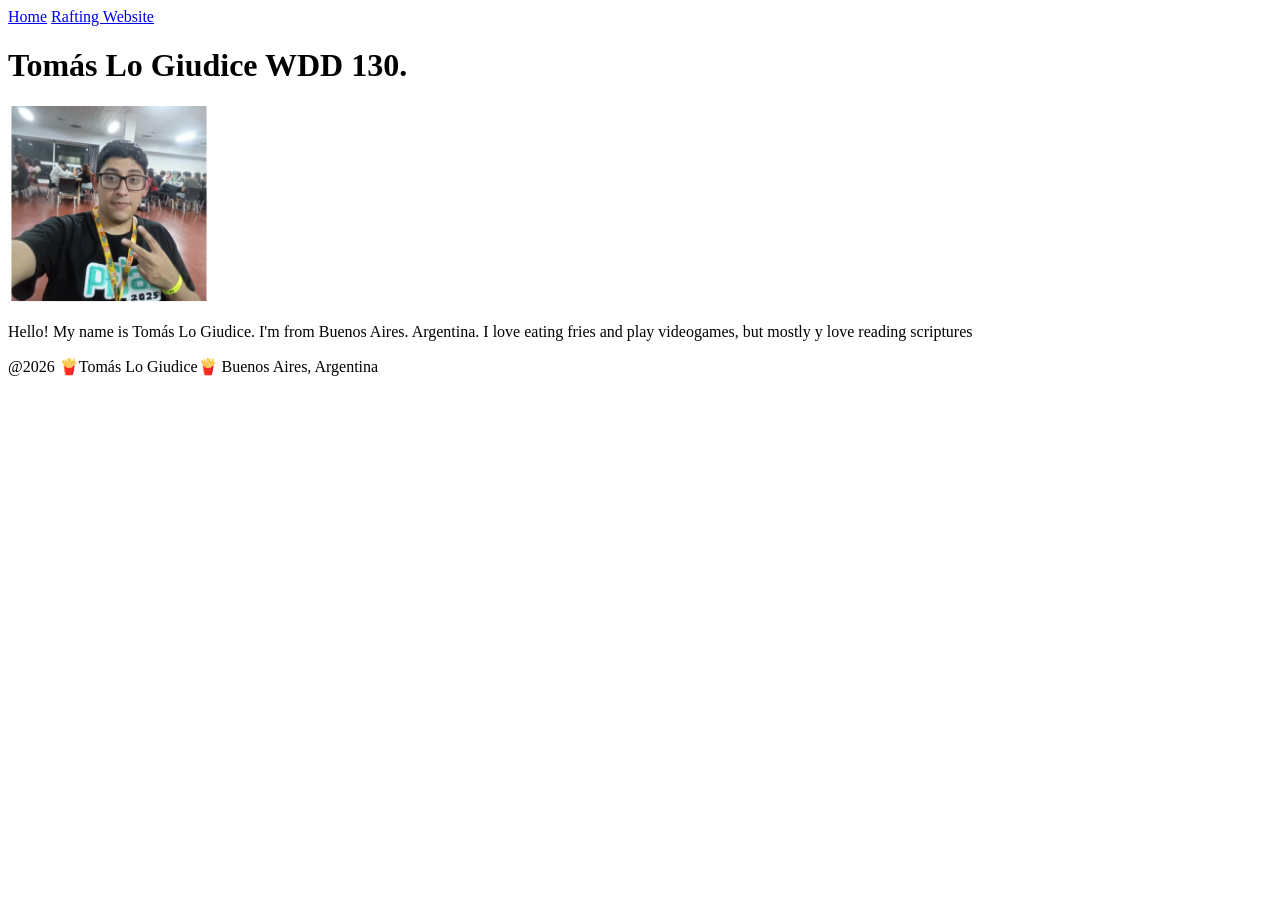
==== index.html @ 5fec117f "Push" ====
<!DOCTYPE html>
<html lang="en">
<head>
    <meta charset="UTF-8">
    <meta name="viewport" content="width=device-width, initial-scale=1.0">
    <title>Tomás Lo Giudice WDD 130 | Personal Homepage</title>
</head>
<body>
    <header>
        <nav>
            <a href="#">Home</a>
            <a href="wwr">Rafting Website</a>
        </nav>
    </header>
    <main>
    <h1>Tomás Lo Giudice WDD 130.</h1>
    <img src="images/Captura de pantalla 2025-09-02 200247.png" alt="Tomás Lo Giudice" width="200">
    <p>Hello! My name is Tomás Lo Giudice. I'm from Buenos Aires. Argentina. I love eating fries and play videogames, but mostly y love reading scriptures</p>
    </main>
    <footer>
        <p>@2026 🍟Tomás Lo Giudice🍟 Buenos Aires, Argentina</p>
    </footer>
</body>
</html>
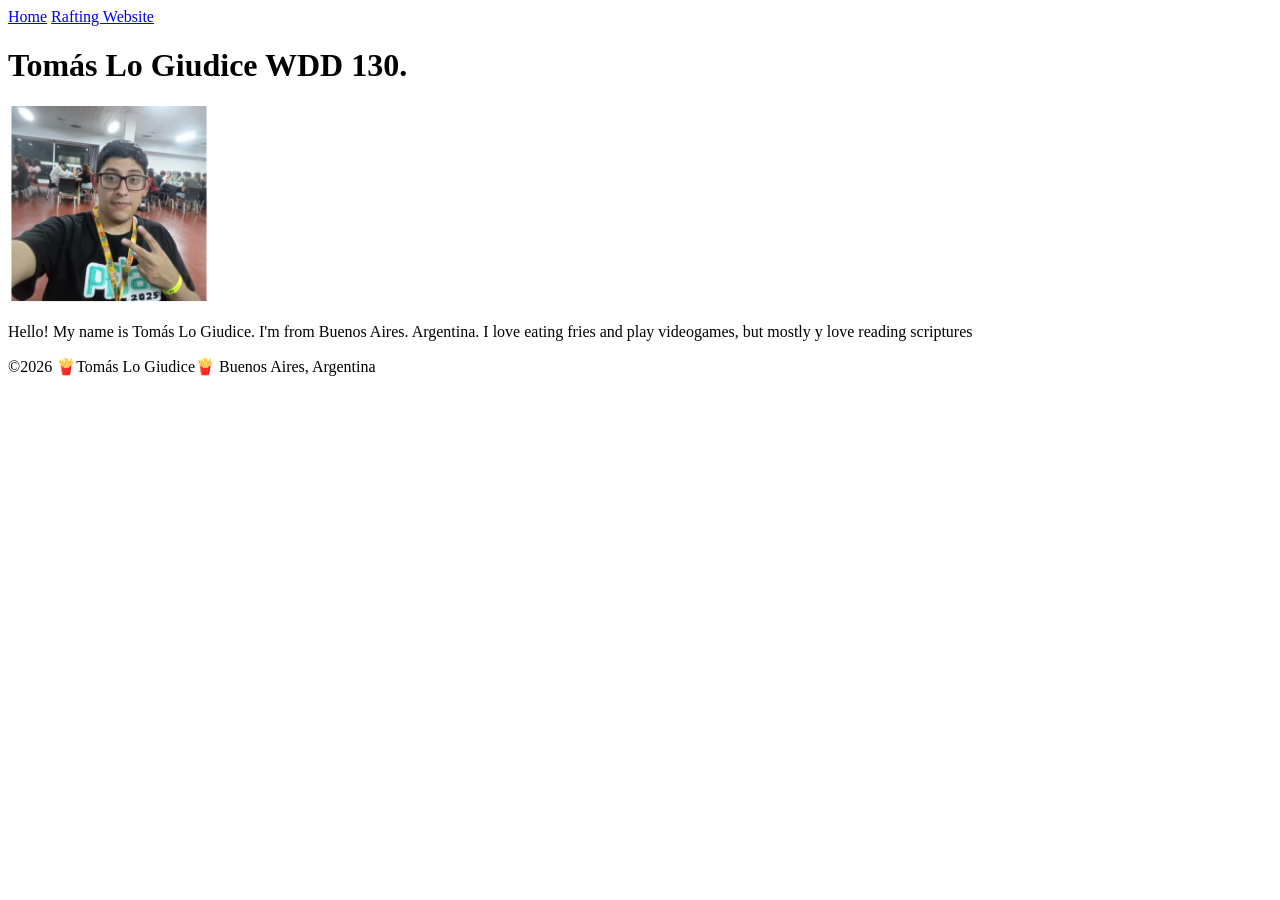
==== commit 65ee4a1f: "Push" ====
--- a/index.html
+++ b/index.html
@@ -9,7 +9,7 @@
     <header>
         <nav>
             <a href="#">Home</a>
-            <a href="wwr">Rafting Website</a>
+            <a href="wwr/">Rafting Website</a>
         </nav>
     </header>
     <main>
@@ -18,7 +18,7 @@
     <p>Hello! My name is Tomás Lo Giudice. I'm from Buenos Aires. Argentina. I love eating fries and play videogames, but mostly y love reading scriptures</p>
     </main>
     <footer>
-        <p>@2026 🍟Tomás Lo Giudice🍟 Buenos Aires, Argentina</p>
+        <p>©2026 🍟Tomás Lo Giudice🍟 Buenos Aires, Argentina</p>
     </footer>
 </body>
 </html>
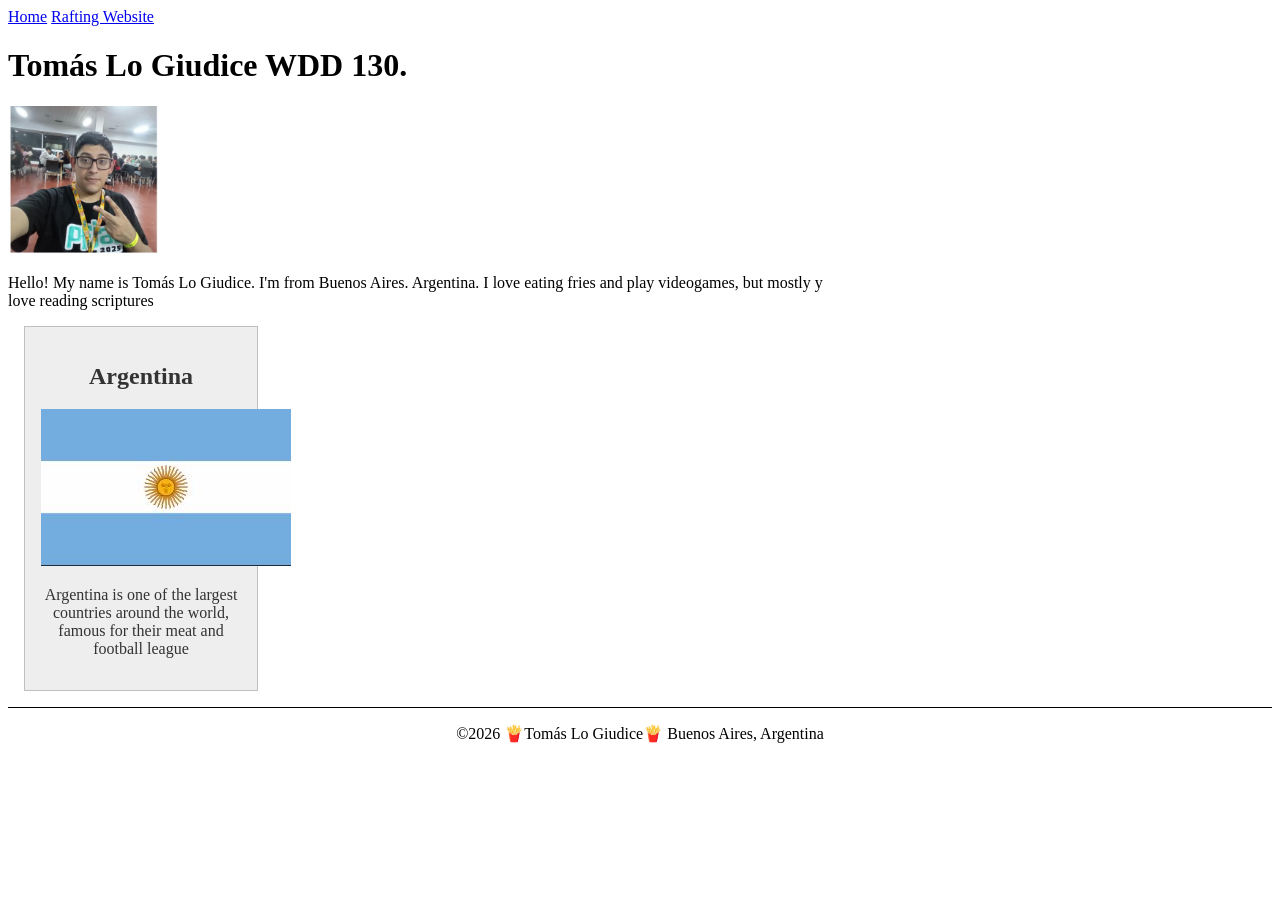
==== commit cd059756: "push" ====
--- a/index.html
+++ b/index.html
@@ -3,6 +3,9 @@
 <head>
     <meta charset="UTF-8">
     <meta name="viewport" content="width=device-width, initial-scale=1.0">
+    <meta name="description" content="WDD130 is my first project">
+    <meta name="author" content="Tomás Lo Giudice">
+    <link rel="stylesheet" href="styles/styles.css">
     <title>Tomás Lo Giudice WDD 130 | Personal Homepage</title>
 </head>
 <body>
@@ -17,6 +20,11 @@
     <img src="images/Captura de pantalla 2025-09-02 200247.png" alt="Tomás Lo Giudice" width="200">
     <p>Hello! My name is Tomás Lo Giudice. I'm from Buenos Aires. Argentina. I love eating fries and play videogames, but mostly y love reading scriptures</p>
     </main>
+    <aside>
+        <h2>Argentina</h2>
+        <img src="images/Flag_of_Argentina.svg.jpg" alt="Argentina's Flag">
+        <p>Argentina is one of the largest countries around the world, famous for their meat and football league</p>
+    </aside>
     <footer>
         <p>©2026 🍟Tomás Lo Giudice🍟 Buenos Aires, Argentina</p>
     </footer>
--- a/styles/styles.css
+++ b/styles/styles.css
@@ -0,0 +1,33 @@
+main {
+    max-width: 840px;
+}
+
+aside {
+    width: 20rem;
+    margin: 1rem;
+    border: 1px solid rgb(0 0 0 / 0.2);
+    padding: 1rem;
+    background-color: #eee;
+    color: #333;
+    text-align: center;
+}
+
+aside {
+    width: 200px;
+    height: auto;
+}
+
+main img {
+    width: 150px;
+    height: auto;
+}
+
+p {
+    padding: 0;
+}
+
+footer {
+    margin-top: 15px;
+    border-top: 1px solid #000;
+    text-align: center;
+}
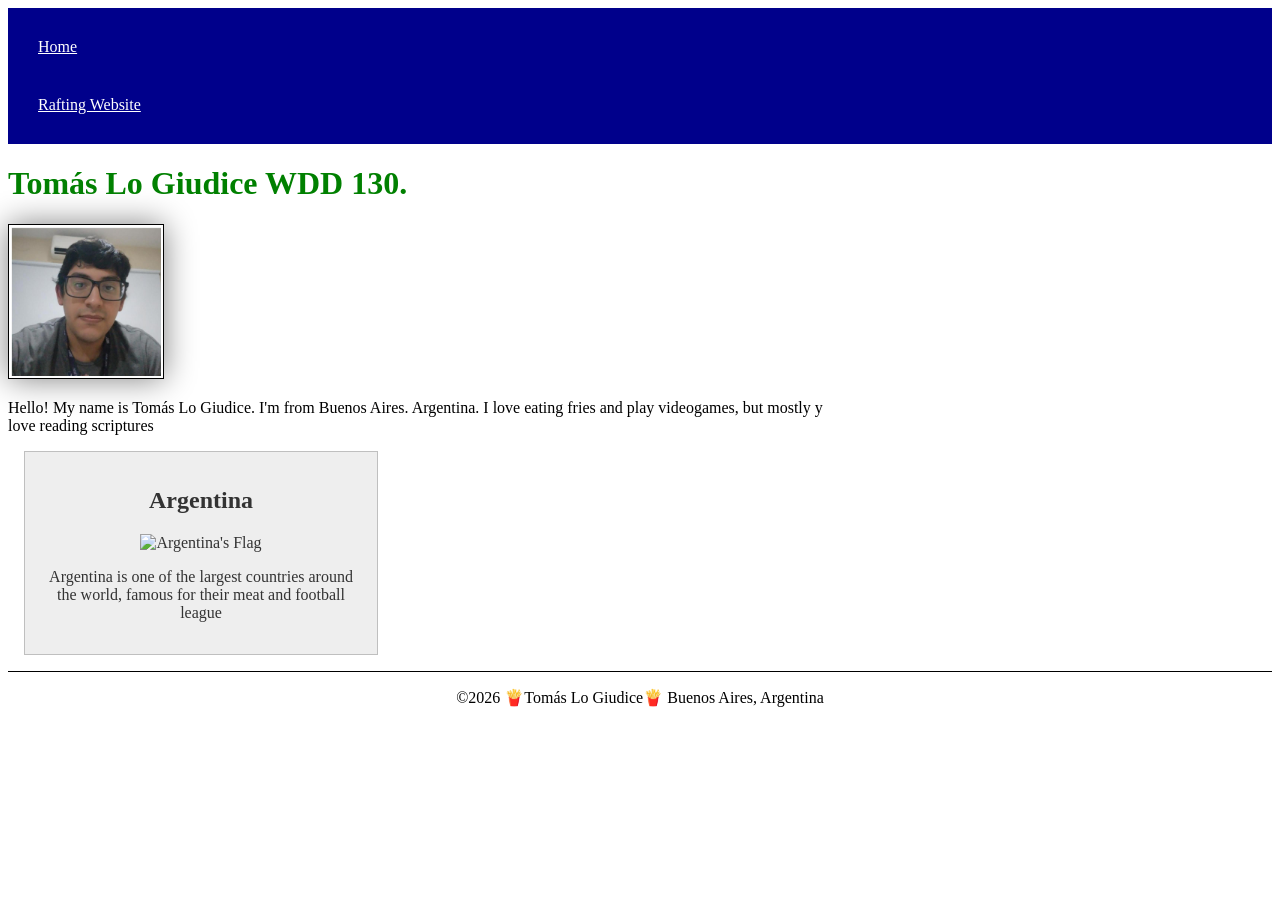
==== commit 5800f28b: "push" ====
--- a/index.html
+++ b/index.html
@@ -3,7 +3,7 @@
 <head>
     <meta charset="UTF-8">
     <meta name="viewport" content="width=device-width, initial-scale=1.0">
-    <meta name="description" content="WDD130 is my first project">
+    <meta name="description" content="WDD130 is my first project after not being coding during more than 6 months">
     <meta name="author" content="Tomás Lo Giudice">
     <link rel="stylesheet" href="styles/styles.css">
     <title>Tomás Lo Giudice WDD 130 | Personal Homepage</title>
@@ -17,12 +17,12 @@
     </header>
     <main>
     <h1>Tomás Lo Giudice WDD 130.</h1>
-    <img src="images/Captura de pantalla 2025-09-02 200247.png" alt="Tomás Lo Giudice" width="200">
+    <img src="images/foto-de-perfil.jpg" alt="Tomás Lo Giudice" width="200">
     <p>Hello! My name is Tomás Lo Giudice. I'm from Buenos Aires. Argentina. I love eating fries and play videogames, but mostly y love reading scriptures</p>
     </main>
     <aside>
         <h2>Argentina</h2>
-        <img src="images/Flag_of_Argentina.svg.jpg" alt="Argentina's Flag">
+        <img src="images/flag_of_argentina.svg.jpg" alt="Argentina's Flag">
         <p>Argentina is one of the largest countries around the world, famous for their meat and football league</p>
     </aside>
     <footer>
--- a/styles/styles.css
+++ b/styles/styles.css
@@ -1,3 +1,18 @@
+nav {
+    background-color: darkblue;
+    padding: 10px;
+}
+
+nav a {
+    color: white;
+    display: block;
+    padding: 20px;
+}
+
+h1 {
+    color: green;
+}
+
 main {
     max-width: 840px;
 }
@@ -12,7 +27,7 @@
     text-align: center;
 }
 
-aside {
+aside img {
     width: 200px;
     height: auto;
 }
@@ -20,6 +35,9 @@
 main img {
     width: 150px;
     height: auto;
+    border: 1px solid black;
+    padding: 2px;
+    box-shadow: 0 0 30px gray;
 }
 
 p {
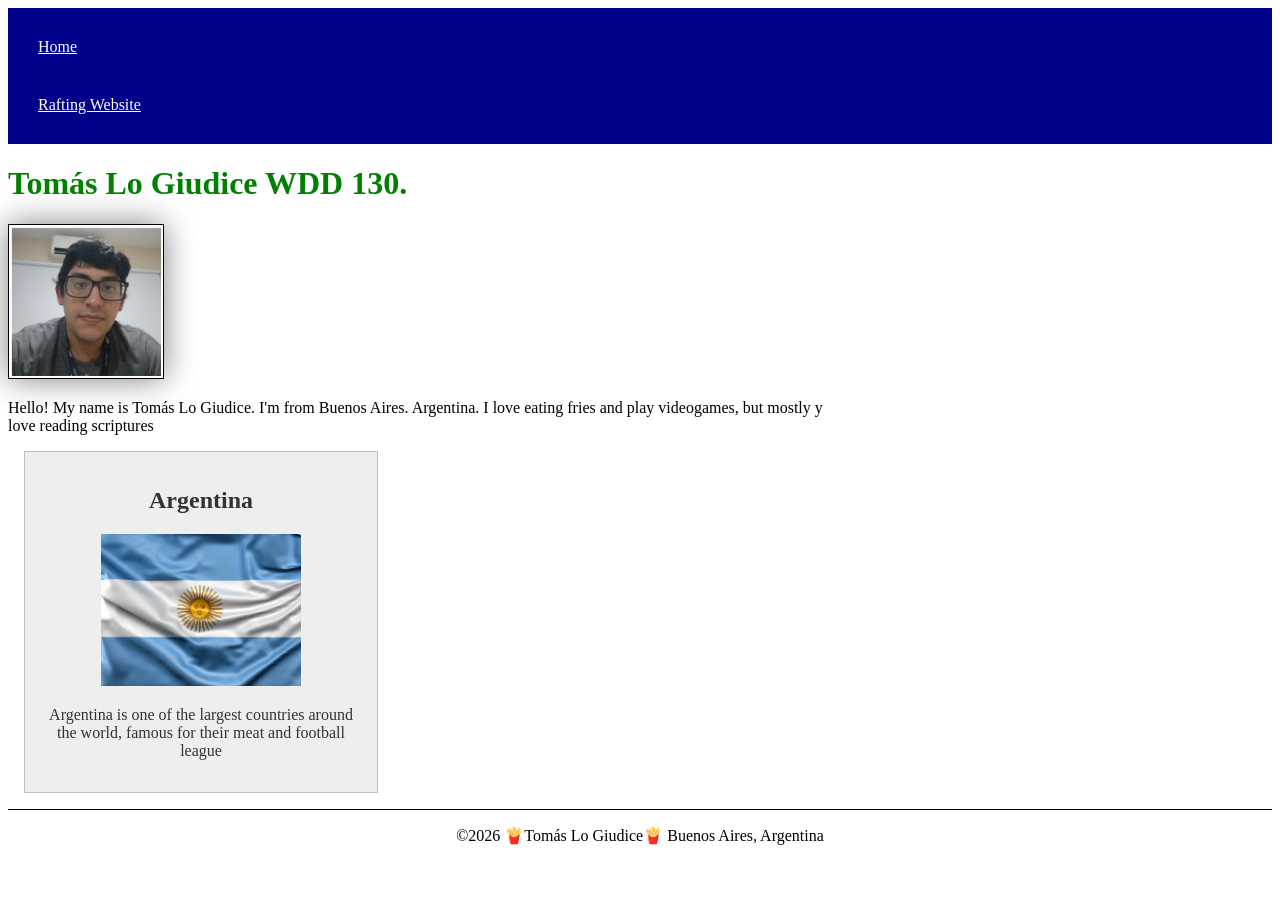
==== commit d2410cdd: "push" ====
--- a/index.html
+++ b/index.html
@@ -22,7 +22,7 @@
     </main>
     <aside>
         <h2>Argentina</h2>
-        <img src="images/flag_of_argentina.svg.jpg" alt="Argentina's Flag">
+        <img src="images/dt-3-5.jpg" alt="Argentina's Flag">
         <p>Argentina is one of the largest countries around the world, famous for their meat and football league</p>
     </aside>
     <footer>
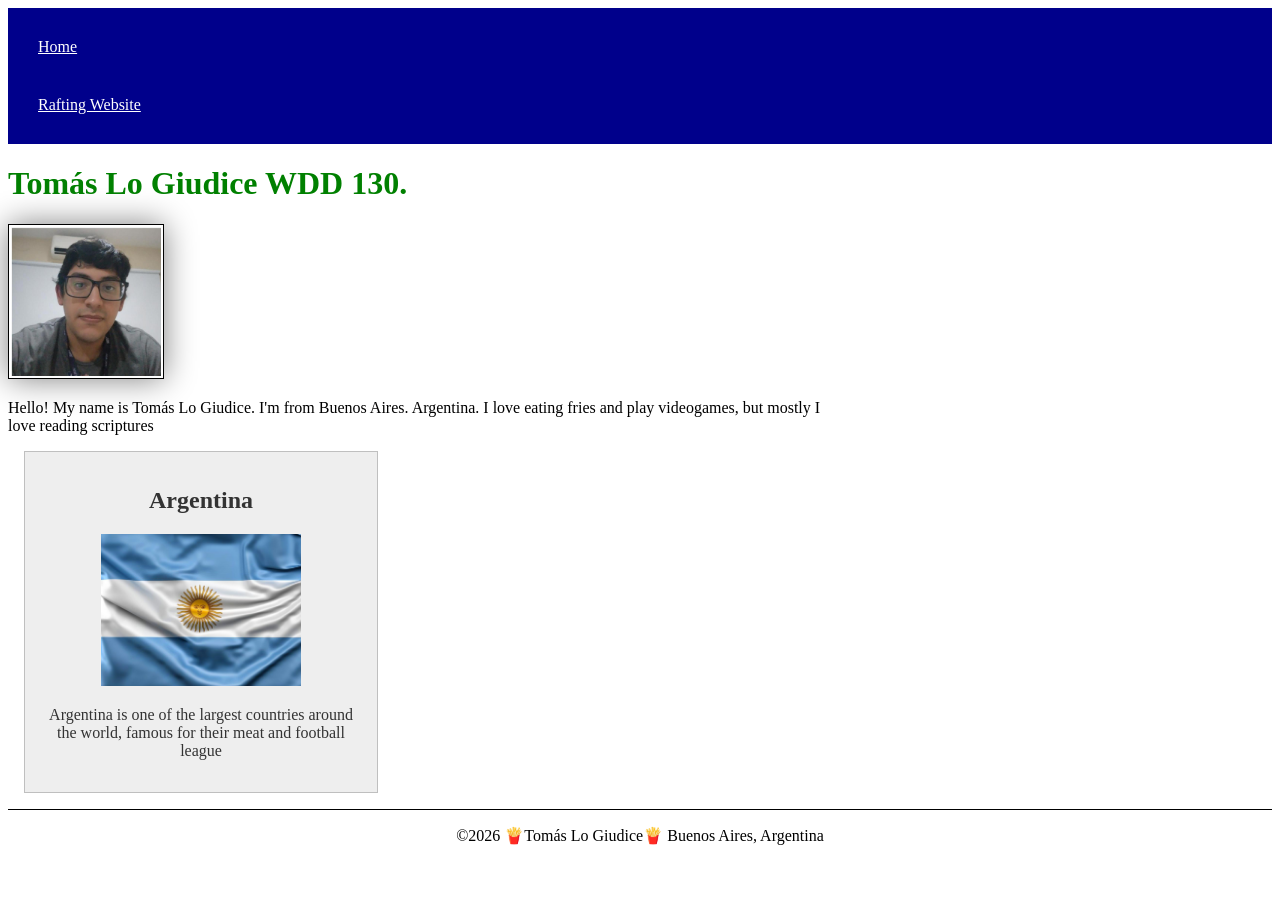
==== commit 126dbc0c: "push" ====
--- a/index.html
+++ b/index.html
@@ -17,8 +17,8 @@
     </header>
     <main>
     <h1>Tomás Lo Giudice WDD 130.</h1>
-    <img src="images/foto-de-perfil.jpg" alt="Tomás Lo Giudice" width="200">
-    <p>Hello! My name is Tomás Lo Giudice. I'm from Buenos Aires. Argentina. I love eating fries and play videogames, but mostly y love reading scriptures</p>
+    <img src="images/profile-image.jpg" alt="Tomás Lo Giudice" width="200">
+    <p>Hello! My name is Tomás Lo Giudice. I'm from Buenos Aires. Argentina. I love eating fries and play videogames, but mostly I love reading scriptures</p>
     </main>
     <aside>
         <h2>Argentina</h2>
